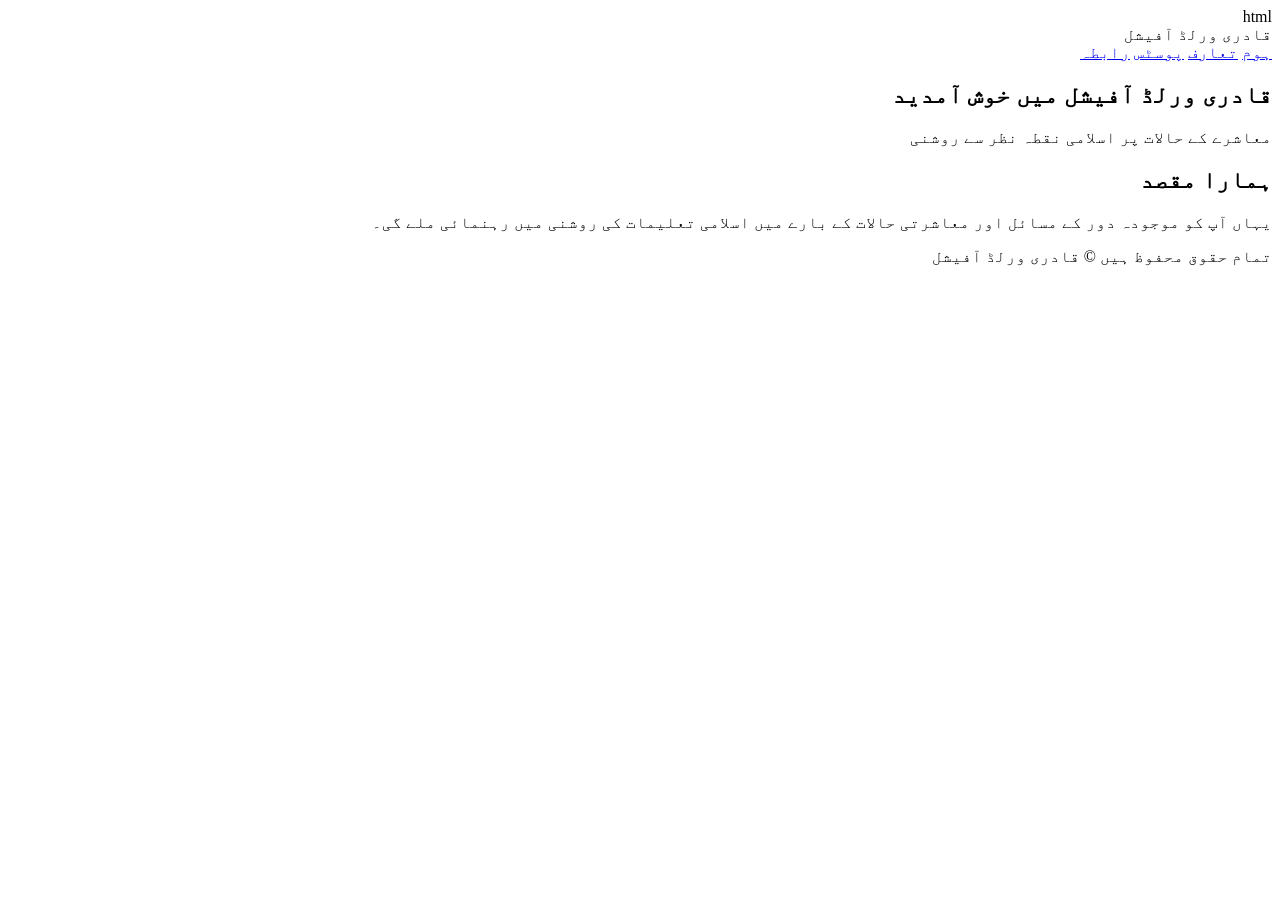
==== index.html @ 3f6ea9de "Create index.html" ====
html
<!DOCTYPE html>
<html lang="ur" dir="rtl">
<head>
<meta charset="UTF-8">
<meta name="viewport" content="width=device-width, initial-scale=1.0">
<title>قادری ورلڈ آفیشل</title>
<link rel="stylesheet" href="style.css">
</head>
<body>

<header class="navbar">
  <div class="logo">قادری ورلڈ آفیشل</div>
  <nav>
    <a href="index.html">ہوم</a>
    <a href="about.html">تعارف</a>
    <a href="posts.html">پوسٹس</a>
    <a href="contact.html">رابطہ</a>
  </nav>
</header>

<section class="hero">
  <h1>قادری ورلڈ آفیشل میں خوش آمدید</h1>
  <p>معاشرے کے حالات پر اسلامی نقطہ نظر سے روشنی</p>
</section>

<section class="intro">
  <h2>ہمارا مقصد</h2>
  <p>یہاں آپ کو موجودہ دور کے مسائل اور معاشرتی حالات کے بارے میں اسلامی تعلیمات کی روشنی میں رہنمائی ملے گی۔</p>
</section>

<footer>
  <p>تمام حقوق محفوظ ہیں © قادری ورلڈ آفیشل</p>
</footer>

</body>
</html>
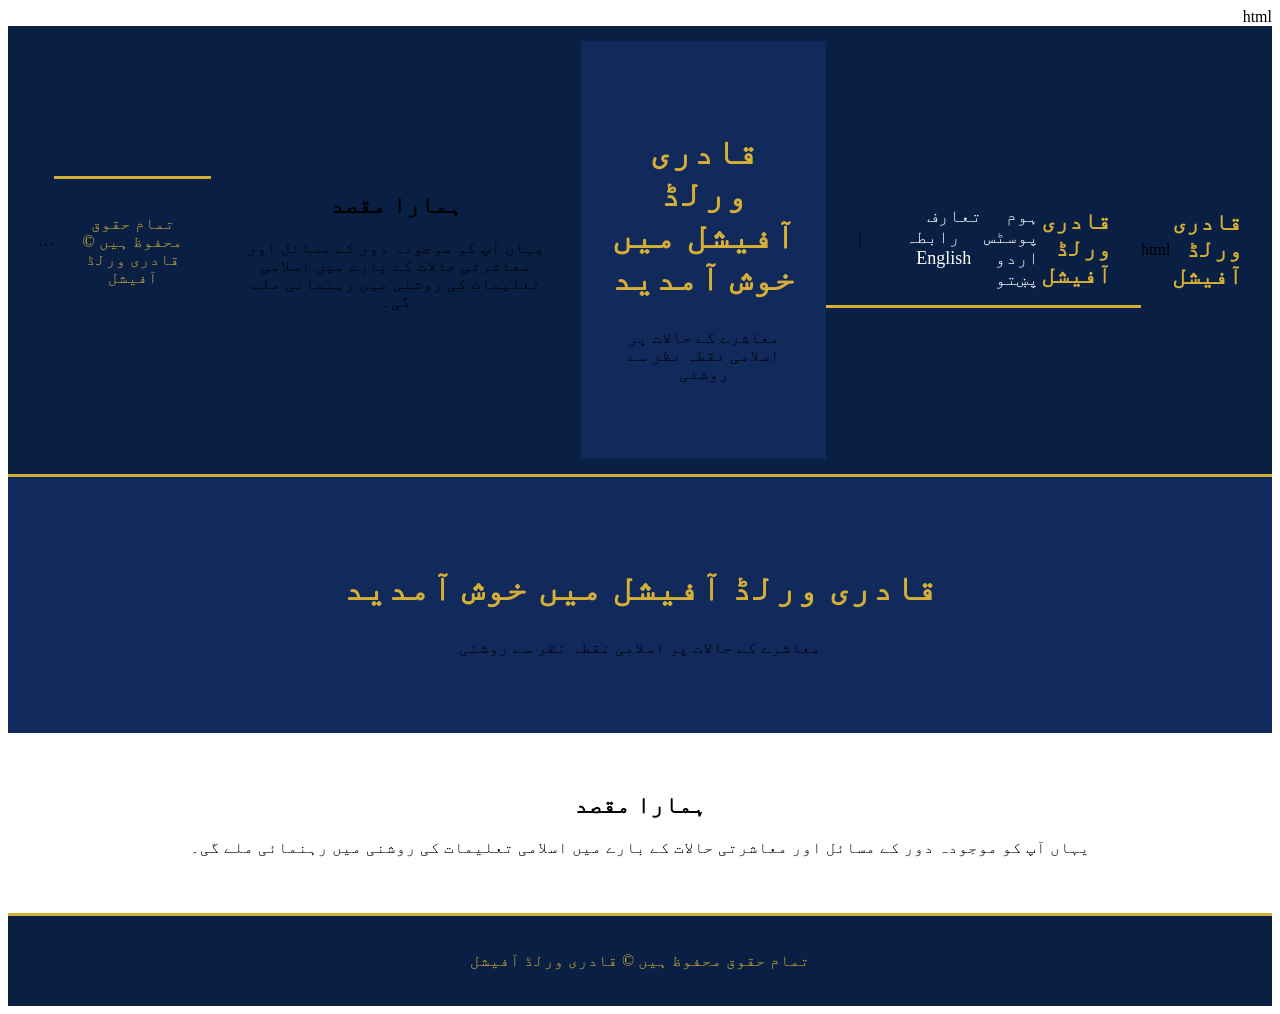
==== commit acd449af: "Update index.html" ====
--- a/index.html
+++ b/index.html
@@ -1,4 +1,17 @@
 html
+<!DOCTYPE html>
+<html lang="ur" dir="rtl">
+<head>
+<meta charset="UTF-8">
+<meta name="viewport" content="width=device-width, initial-scale=1.0">
+<title>قادری ورلڈ آفیشل</title>
+<link rel="stylesheet" href="style.css">
+</head>
+<body>
+
+<header class="navbar">
+  <div class="logo">قادری ورلڈ آفیشل</div>
+  html
 <!DOCTYPE html>
 <html lang="ur" dir="rtl">
 <head>
@@ -16,6 +29,10 @@
     <a href="about.html">تعارف</a>
     <a href="posts.html">پوسٹس</a>
     <a href="contact.html">رابطہ</a>
+    <span style="margin-right:20px;">|</span>
+    <a href="index.html">اردو</a>
+    <a href="index-en.html">English</a>
+    <a href="index-ps.html">پښتو</a>
   </nav>
 </header>
 
@@ -35,3 +52,23 @@
 
 </body>
 </html>
+```
+  
+</header>
+
+<section class="hero">
+  <h1>قادری ورلڈ آفیشل میں خوش آمدید</h1>
+  <p>معاشرے کے حالات پر اسلامی نقطہ نظر سے روشنی</p>
+</section>
+
+<section class="intro">
+  <h2>ہمارا مقصد</h2>
+  <p>یہاں آپ کو موجودہ دور کے مسائل اور معاشرتی حالات کے بارے میں اسلامی تعلیمات کی روشنی میں رہنمائی ملے گی۔</p>
+</section>
+
+<footer>
+  <p>تمام حقوق محفوظ ہیں © قادری ورلڈ آفیشل</p>
+</footer>
+
+</body>
+</html>
--- a/style.css
+++ b/style.css
@@ -0,0 +1,58 @@
+```css
+body {
+  margin: 0;
+  font-family: 'Noto Nastaliq Urdu', serif;
+  background-color: #0a1f44;
+  color: #ffffff;
+}
+
+.navbar {
+  display: flex;
+  justify-content: space-between;
+  align-items: center;
+  background-color: #0a1f44;
+  padding: 15px 30px;
+  border-bottom: 3px solid #d4af37;
+}
+
+.logo {
+  font-size: 24px;
+  font-weight: bold;
+  color: #d4af37;
+}
+
+nav a {
+  color: #ffffff;
+  text-decoration: none;
+  margin-left: 20px;
+  font-size: 18px;
+}
+
+nav a:hover {
+  color: #d4af37;
+}
+
+.hero {
+  text-align: center;
+  padding: 60px 20px;
+  background-color: #12295c;
+}
+
+.hero h1 {
+  color: #d4af37;
+  font-size: 36px;
+}
+
+.intro {
+  padding: 40px 30px;
+  text-align: center;
+}
+
+footer {
+  text-align: center;
+  padding: 20px;
+  background-color: #0a1f44;
+  border-top: 3px solid #d4af37;
+  color: #d4af37;
+}
+```
--- a/style.css
+++ b/style.css
@@ -0,0 +1,58 @@
+```css
+body {
+  margin: 0;
+  font-family: 'Noto Nastaliq Urdu', serif;
+  background-color: #0a1f44;
+  color: #ffffff;
+}
+
+.navbar {
+  display: flex;
+  justify-content: space-between;
+  align-items: center;
+  background-color: #0a1f44;
+  padding: 15px 30px;
+  border-bottom: 3px solid #d4af37;
+}
+
+.logo {
+  font-size: 24px;
+  font-weight: bold;
+  color: #d4af37;
+}
+
+nav a {
+  color: #ffffff;
+  text-decoration: none;
+  margin-left: 20px;
+  font-size: 18px;
+}
+
+nav a:hover {
+  color: #d4af37;
+}
+
+.hero {
+  text-align: center;
+  padding: 60px 20px;
+  background-color: #12295c;
+}
+
+.hero h1 {
+  color: #d4af37;
+  font-size: 36px;
+}
+
+.intro {
+  padding: 40px 30px;
+  text-align: center;
+}
+
+footer {
+  text-align: center;
+  padding: 20px;
+  background-color: #0a1f44;
+  border-top: 3px solid #d4af37;
+  color: #d4af37;
+}
+```
